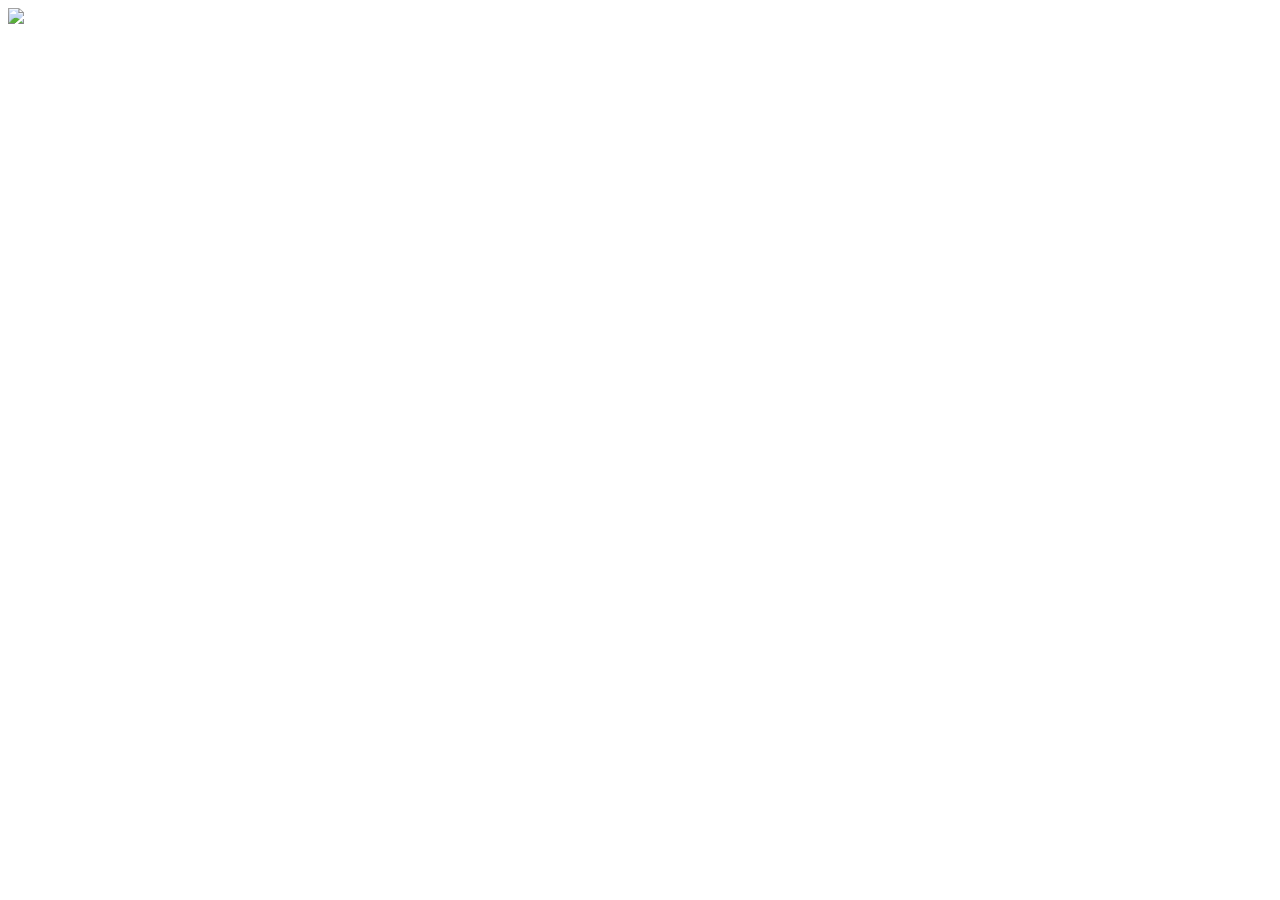
==== index.html @ 63ee619e "display giphy using giphy api using fetch" ====
<!DOCTYPE html>
<html lang="en">
<head>
    <meta charset="UTF-8">
    <meta name="viewport" content="width=device-width, initial-scale=1.0">
    <title>API</title>
</head>
<body>
    <img src="#">
    <script>
        const img = document.querySelector("img");
        fetch('https://api.giphy.com/v1/gifs/search?api_key=JchyyFhfDK0JnJ37lRsDLRLRVl11XRvH&q=cats&rating=g')
            .then(function(response){
                return response.json();
            }).then(function(response){
                img.src=response.data[0].images.original.url
            });
    </script>
</body>
</html>
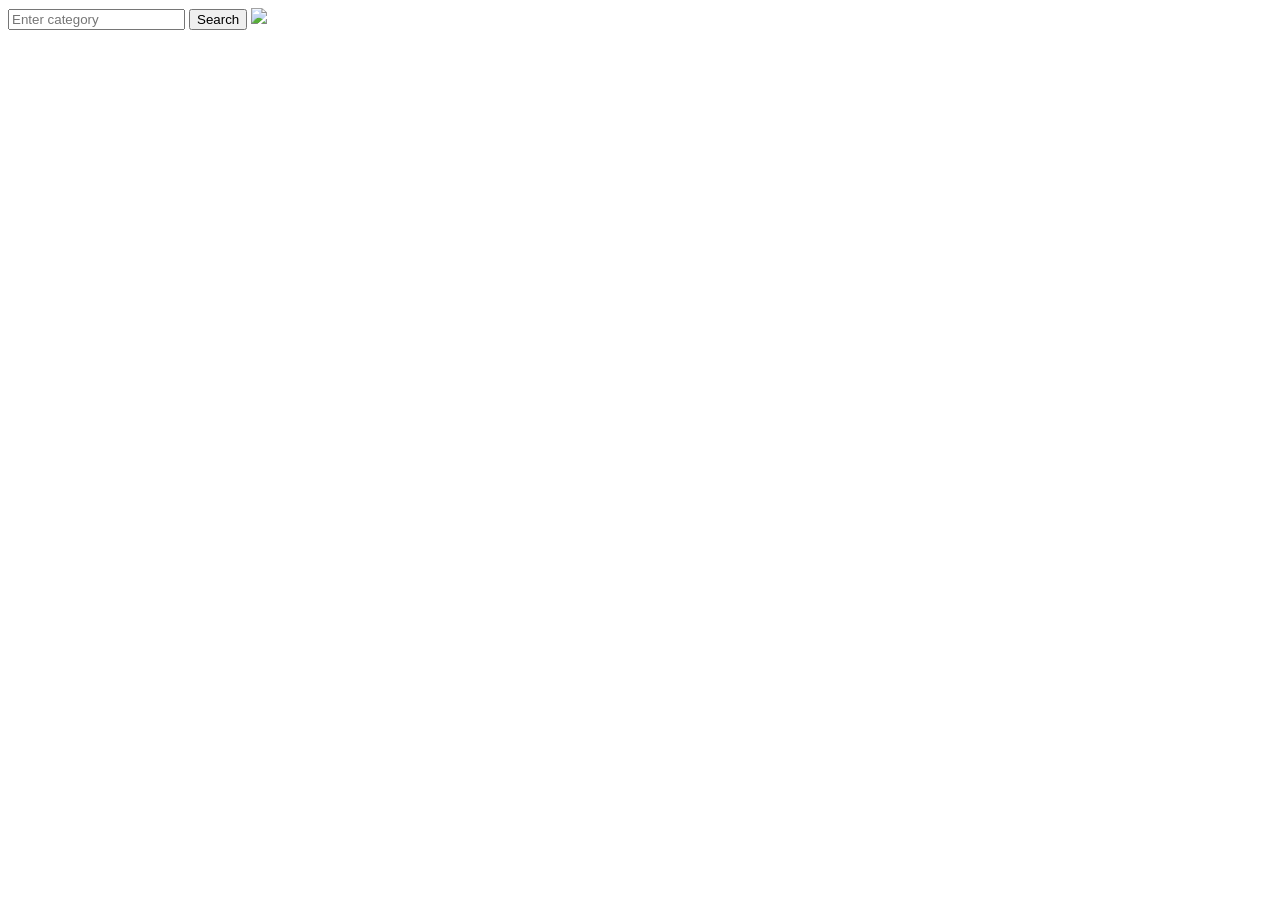
==== commit 57fed075: "allow user to enter gif category" ====
--- a/index.html
+++ b/index.html
@@ -6,15 +6,21 @@
     <title>API</title>
 </head>
 <body>
+    <input type="text" id="search" placeholder="Enter category">
+    <button id="btn">Search</button>
     <img src="#">
     <script>
+        const input=document.querySelector("#search");
+        const btn = document.querySelector("#btn");
         const img = document.querySelector("img");
-        fetch('https://api.giphy.com/v1/gifs/search?api_key=JchyyFhfDK0JnJ37lRsDLRLRVl11XRvH&q=cats&rating=g')
-            .then(function(response){
-                return response.json();
-            }).then(function(response){
-                img.src=response.data[0].images.original.url
-            });
+        btn.addEventListener("click",()=>{
+            fetch(`https://api.giphy.com/v1/gifs/search?api_key=JchyyFhfDK0JnJ37lRsDLRLRVl11XRvH&q=${input.value}&rating=g`)
+                .then(function(response){
+                    return response.json();
+                }).then(function(response){
+                    img.src=response.data[0].images.original.url
+                });
+        })
     </script>
 </body>
 </html>
